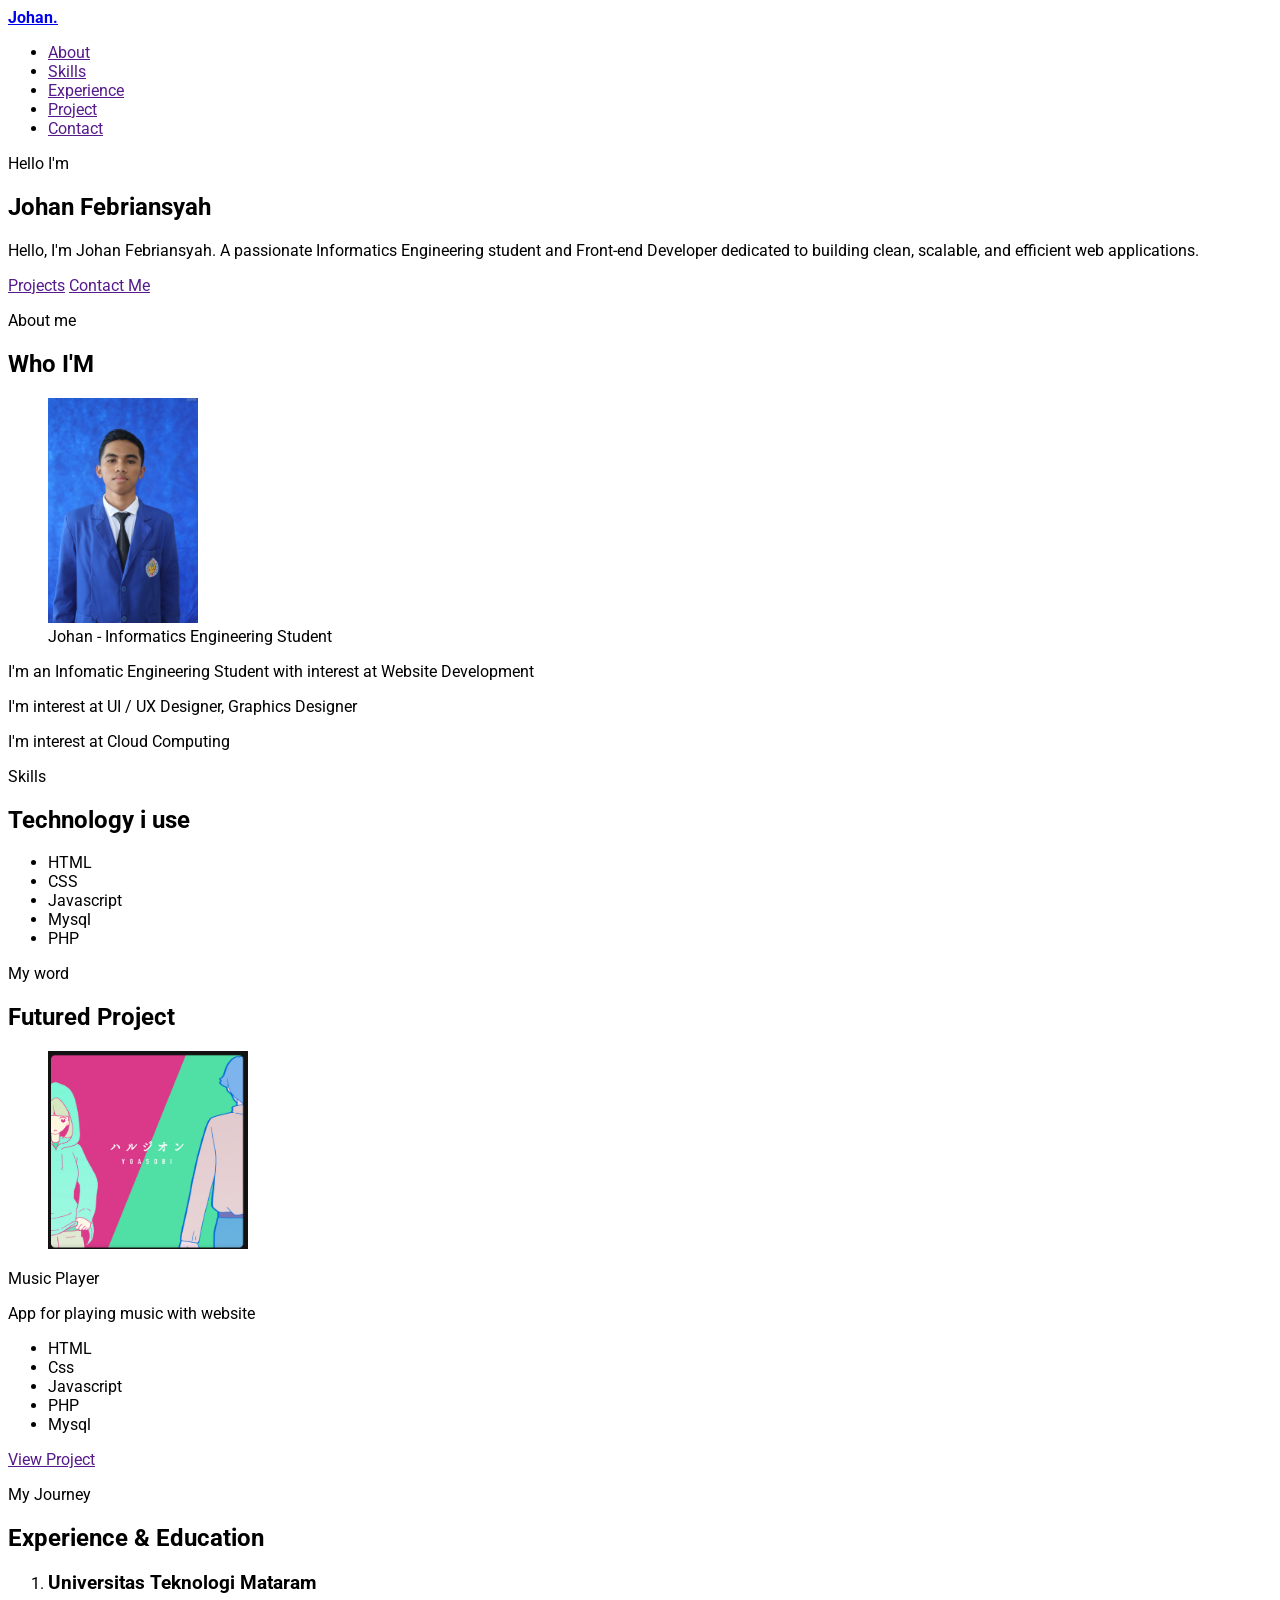
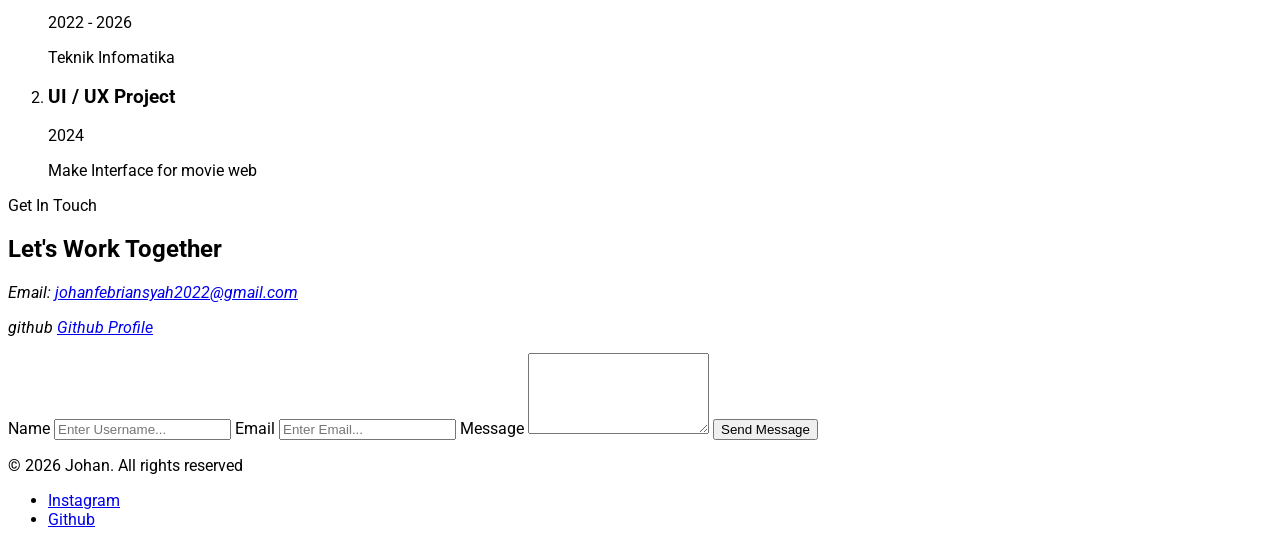
==== Portofolio/profile.html @ d119e922 "My Porto with HTML Only" ====
<!doctype html>
<html lang="en">
	<head>
		<meta charset="UTF-8" />
		<meta name="viewport" content="width=device-width, initial-scale=1.0" />
		<link rel="preconnect" href="https://fonts.googleapis.com" />
		<link rel="preconnect" href="https://fonts.gstatic.com" crossorigin />
		<link
			href="https://fonts.googleapis.com/css2?family=Roboto:ital,wght@0,100..900;1,100..900&display=swap"
			rel="stylesheet"
		/>
		<title>Johan Febriansyah</title>
	</head>
	<body style="font-family: Roboto">
		<header id="navbar">
			<a href="/">
				<strong>Johan.</strong>
			</a>
			<nav aria-label="Main Navigation">
				<ul>
					<li><a href="">About</a></li>
					<li><a href="">Skills</a></li>
					<li><a href="">Experience</a></li>
					<li><a href="">Project</a></li>
					<li><a href="">Contact</a></li>
				</ul>
			</nav>
		</header>

		<main>
			<section id="hero" aria-label="hero-title">
				<p>Hello I'm</p>
				<h1>Johan Febriansyah</h1>
				<p>
					Hello, I'm Johan Febriansyah. A passionate Informatics
					Engineering student and Front-end Developer dedicated to
					building clean, scalable, and efficient web applications.
				</p>
				<a href="">Projects</a>
				<a href="">Contact Me</a>
			</section>
			<section>
				<header>
					<p>About me</p>
					<h2 id="about-title">Who I'M</h2>
				</header>
				<figure>
					<img
						src="johan.jpg"
						alt="foto"
						width="150px"
						style="transform: rotateY(360deg)"
					/>
					<figcaption>
						Johan - Informatics Engineering Student
					</figcaption>
				</figure>
				<div>
					<p>
						I'm an Infomatic Engineering Student with interest at
						Website Development
					</p>
					<p>I'm interest at UI / UX Designer, Graphics Designer</p>
					<p>I'm interest at Cloud Computing</p>
				</div>
			</section>

			<section>
				<header>
					<p>Skills</p>
					<h2 aria-label="skills-title">Technology i use</h2>
				</header>

				<ul>
					<li>HTML</li>
					<li>CSS</li>
					<li>Javascript</li>
					<li>Mysql</li>
					<li>PHP</li>
				</ul>
			</section>

			<section id="project" aria-labelledby="project-title">
				<header>
					<p>My word</p>
					<h2 id="project-title">Futured Project</h2>
				</header>

				<figure>
					<img src="project1.png" alt="project logo" width="200" />
				</figure>
				<header>Music Player</header>
				<p>App for playing music with website</p>
				<ul>
					<li>HTML</li>
					<li>Css</li>
					<li>Javascript</li>
					<li>PHP</li>
					<li>Mysql</li>
				</ul>

				<a href="">View Project</a>
			</section>

			<section id="experience" aria-labelledby="experience-title">
				<header>
					<p>My Journey</p>
					<h2 id="experience-title">Experience & Education</h2>
				</header>

				<ol>
					<li>
						<article>
							<header>
								<h3>Universitas Teknologi Mataram</h3>
								<p>2022 - 2026</p>
							</header>
							<p>Teknik Infomatika</p>
						</article>
					</li>
					<li>
						<article>
							<header>
								<h3>UI / UX Project</h3>
								<p>2024</p>
							</header>
							<p>Make Interface for movie web</p>
						</article>
					</li>
				</ol>
			</section>

			<section id="contact" aria-labelledby="contact-title">
				<header>
					<p>Get In Touch</p>
					<h2 id="contact-title">Let's Work Together</h2>
				</header>

				<address>
					<p>
						Email:
						<a href="mailto:johanfebriansyah2022@gmail.com"
							>johanfebriansyah2022@gmail.com</a
						>
					</p>

					<p>
						github
						<a href="https://github.com/johanfebriansyah10"
							>Github Profile</a
						>
					</p>
				</address>

				<form action="#" method="post">
					<label for="Name">Name</label>
					<input
						type="text"
						id="Name"
						name="name"
						required
						placeholder="Enter Username..."
					/>
					<label for="Email">Email</label>
					<input
						type="mail"
						id="Email"
						name="email"
						required
						placeholder="Enter Email..."
					/>
					<label for="Message">Message</label>
					<textarea
						name="Message"
						id="Message"
						rows="5"
						required
					></textarea>
					<button type="submit">Send Message</button>
				</form>
			</section>
		</main>

		<footer>
			<p>&copy; 2026 Johan. All rights reserved</p>
			<nav aria-label="Social media">
				<ul>
					<li>
						<a href="https://instagram.com/johanfebrian10"
							>Instagram</a
						>
					</li>
					<li>
						<a href="https://github.com/johanfebriansyah10"
							>Github</a
						>
					</li>
				</ul>
			</nav>
		</footer>
	</body>
</html>
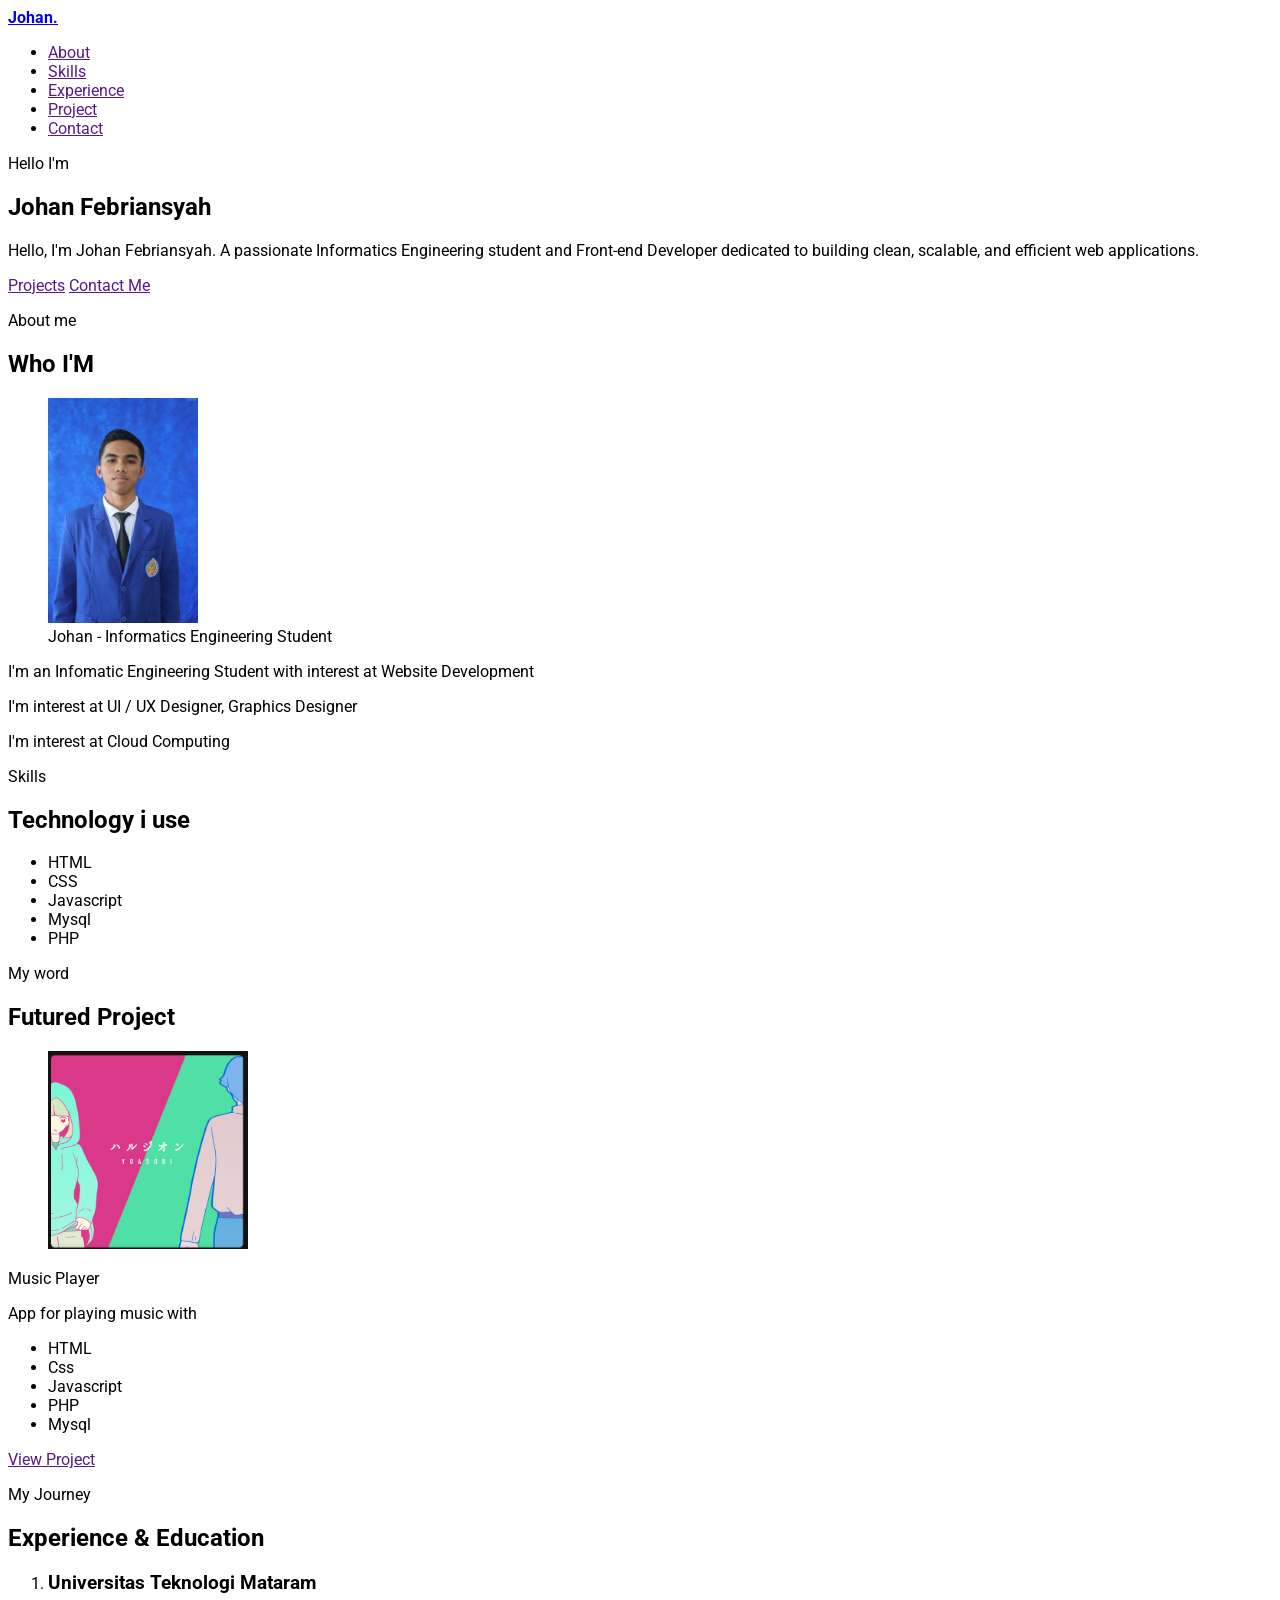
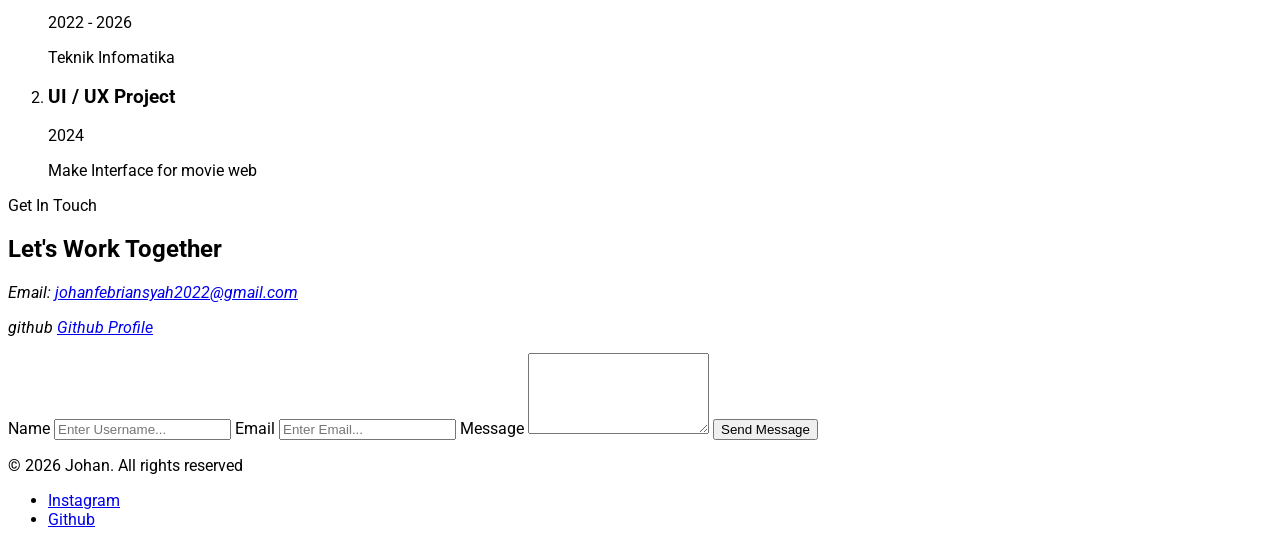
==== commit 7af0b8a7: "Make HTML Semantic fot the first Time" ====
--- a/Portofolio/profile.html
+++ b/Portofolio/profile.html
@@ -39,7 +39,7 @@
 				<a href="">Projects</a>
 				<a href="">Contact Me</a>
 			</section>
-			<section>
+			<section id="about">
 				<header>
 					<p>About me</p>
 					<h2 id="about-title">Who I'M</h2>
@@ -65,7 +65,7 @@
 				</div>
 			</section>
 
-			<section>
+			<section id="skills">
 				<header>
 					<p>Skills</p>
 					<h2 aria-label="skills-title">Technology i use</h2>
@@ -90,7 +90,7 @@
 					<img src="project1.png" alt="project logo" width="200" />
 				</figure>
 				<header>Music Player</header>
-				<p>App for playing music with website</p>
+				<p>App for playing music with</p>
 				<ul>
 					<li>HTML</li>
 					<li>Css</li>
